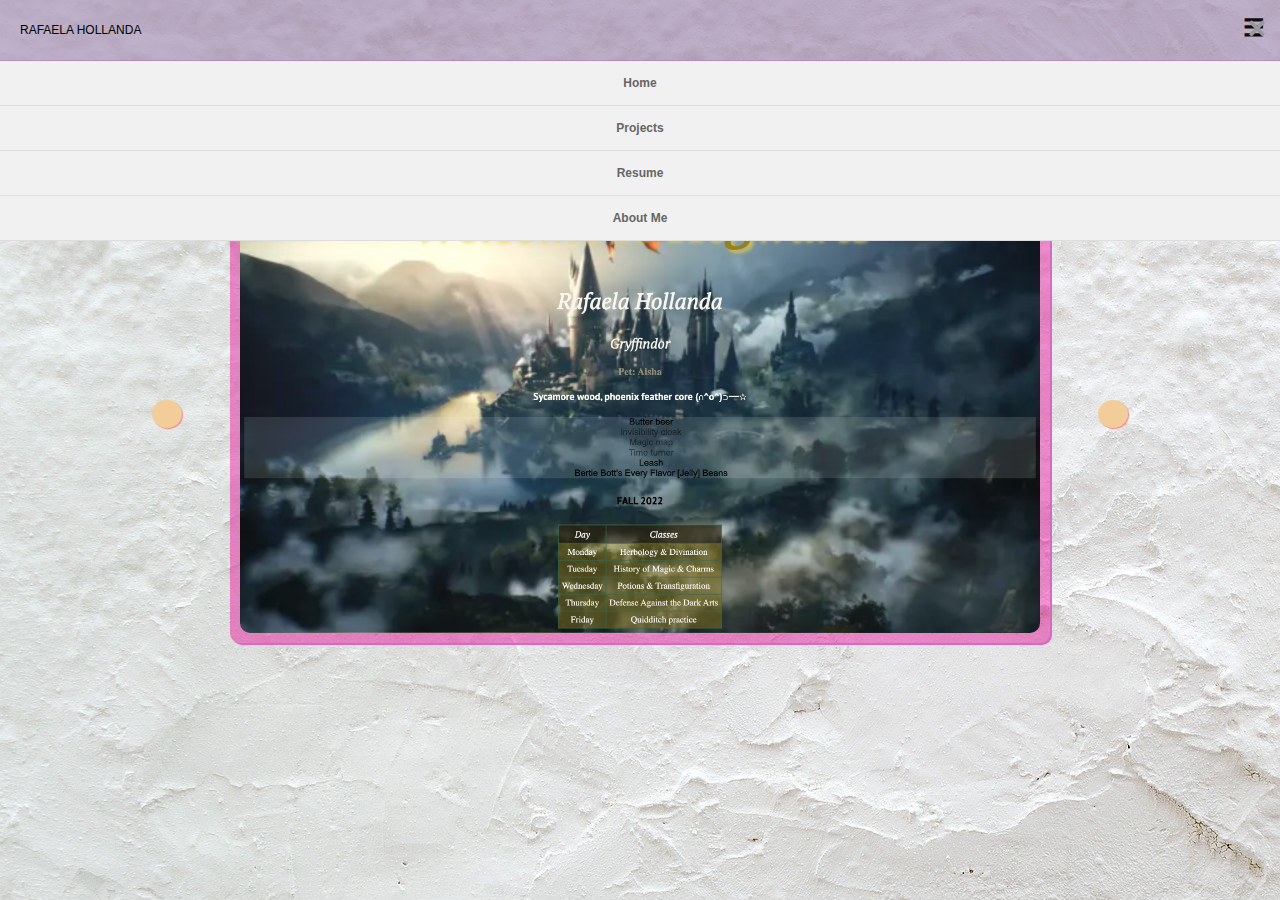
==== portfolio.html @ e6a3863a "trying to conect the links" ====
<!DOCTYPE html>
<html lang="en">
<head>
    <meta charset="UTF-8">
    <meta http-equiv="X-UA-Compatible" content="IE=edge">
    <meta name="viewport" content="width=device-width, initial-scale=1.0">
    <!-- <link rel="stylesheet" href="https://cdn.linearicons.com/free/1.0.0/icon-font.min.css"/> -->
    <script
        src="https://code.jquery.com/jquery-3.2.1.min.js"
        integrity="sha256-hwg4gsxgFZhOsEEamdOYGBf13FyQuiTwlAQgxVSNgt4="
        crossorigin="anonymous"></script>
    <link rel="stylesheet" href="style.css">
    <script src="app.js" charset="UTF-8" defer></script>
    <title>Document</title>
</head>
<body>
    <header>
      <span>RAFAELA HOLLANDA</span>
      <button class="hamburger">&#9776;</button>
      <button class="cross">&#735;</button>
    </header>
    <div class="menu">
        <ul>
          <a href="https://rphm95.github.io/Portfolio/index.html"><li>Home</li></a>
          <a href="https://rphm95.github.io/Portfolio/portfolio.html"><li>Projects</li></a>
          <a href="#"><li>Resume</li></a>
          <a href="#"><li>About Me</li></a>
        </ul>
      </div> 

    <div class="container">
        <!-- TOP OF CAROUSEL -->
        <h1>MY PROJECTS</h1>
        <!-- CAUROSEL CONTAINER -->
        <div class="carousel-container">
            <!-- PREVIOUS BUTTON -->
            <div class="button previous-button">
                <span class="lnr lnr-chrevron-left"></span>
            </div>
            <!-- IMAGES -->
            <div class="carousel-images">
                <img src="images/hogwarts.png" alt="webpage-hogwarts"/>
                <img src="images/rock-paper.png" alt="webpage-rockpaper"/>
                <img src="images/loading-bar.jpeg" alt="loading"/>
                <img src="images/developer.jpeg" alt="workinprogress"/>
            </div>
            <!-- NEXT BUTTON -->
            <div class="button next-button">
                <span class="lnr lnr-chrevron-right"></span>
            </div>
        </div>
    </div>
</body>
</html>
---- style.css ----
/* ===================================== INDEX.HTML page ================================ */


body{
    font-family: 'Noto Sans', sans-serif;
    margin:0;
    width:100%;
    height:100vh;
    background:#ffffff;
    background-image: url(images/white-background.jpg);
    /* -webkit-font-smoothing: antialiased;
    -moz-osx-font-smoothing: grayscale; */
}
header{
    width:100%; 
    background:#a089aea6; 
    height:60px; 
    line-height:60px;
    border-bottom:1px solid #c077c1a7;
}
.hamburger{
    background:none;
    position:absolute;
    top:0;
    right:0;
    line-height:45px;
    padding:5px 15px 0px 15px;
    color:rgb(15, 11, 11);
    border:0;
    font-size:2em;
    font-weight:bold;
    /* cursor:pointer; */
    /* outline:none; */
    z-index:10000000000000;
}
.cross{
    background:none;
    position:absolute;
    top:0px;
    right:0;
    padding:7px 15px 0px 15px;
    color:#999;
    border:0;
    font-size:4em;
    line-height:65px;
    font-weight:bold;
    /* cursor:pointer; */
    /* outline:none; */
    z-index:10000000000000;
}
  .menu{z-index:1000000; font-weight:bold; font-size:0.8em; width:100%; background:#f1f1f1;  position:absolute; text-align:center; font-size:12px;}
  .menu ul {margin: 0; padding: 0; list-style-type: none; list-style-image: none;}
  .menu li {display: block;   padding:15px 0 15px 0; border-bottom:#dddddd 1px solid;}
  .menu li:hover{display: block;    background:#ffffff; padding:15px 0 15px 0; border-bottom:#dddddd 1px solid;}
  .menu ul li a { text-decoration:none;  margin: 0px; color:#666;}
  .menu ul li a:hover {  color: #666; text-decoration:none;}
  .menu a{text-decoration:none; color:#666;}
  .menu a:hover{text-decoration:none; color:#666;}
  
/* .glyphicon-home{
    color:white; 
    font-size:1.5em; 
    margin-top:5px; 
    margin:0 auto;
} */
header{
    display:inline-block; 
    font-size:12px;
}
span{
    padding-left:20px;
}
a{
    color:#336699;
}


/* ====================================== PORTFOLIO.HTML PAGE ====================================== */
.container {
    display: flex;
    flex-direction: column;
    align-items: center; 
}

.container > h1 {
    font-family: "Montserrat", impact;
	font-weight: 800;
	font-size: 2.5em;
	margin-top: 3%;
    margin-bottom: 3%;
	color: #4caaa8;
	text-shadow: 1px 1px #f2cd99;
	letter-spacing: 2px;
}


/* carousel */
.carousel-container {
    width: 80%;
    display: flex;
    justify-content: space-around;
}

.carousel-images {
    width: 80%;
    background: #e8099670;
    padding: 10px;
    border-radius: 10px;
    box-sizing: border-box;
    box-shadow: 2px 2px #d967ca;

}
.carousel-images img {
	width: 100%;
	border-radius: 10px;
	display: none;
}

.carousel-images img:first-of-type {
	display: block;

}
.button {
    align-self: center;
	background: #f2cd99;
	color: #888;
	padding: 5px;
	border-radius: 50%;
	text-align: center;
	box-shadow: 1px 1px #fa8d8e;
}

.button:hover {
    cursor: pointer;
	background: #8b747486;
	box-shadow: 1px 1px #f2cd99;
	color: white;
}

/* .lnr-chevron-right {
    color: #0F52BA;
    font-size: 40px;
} */
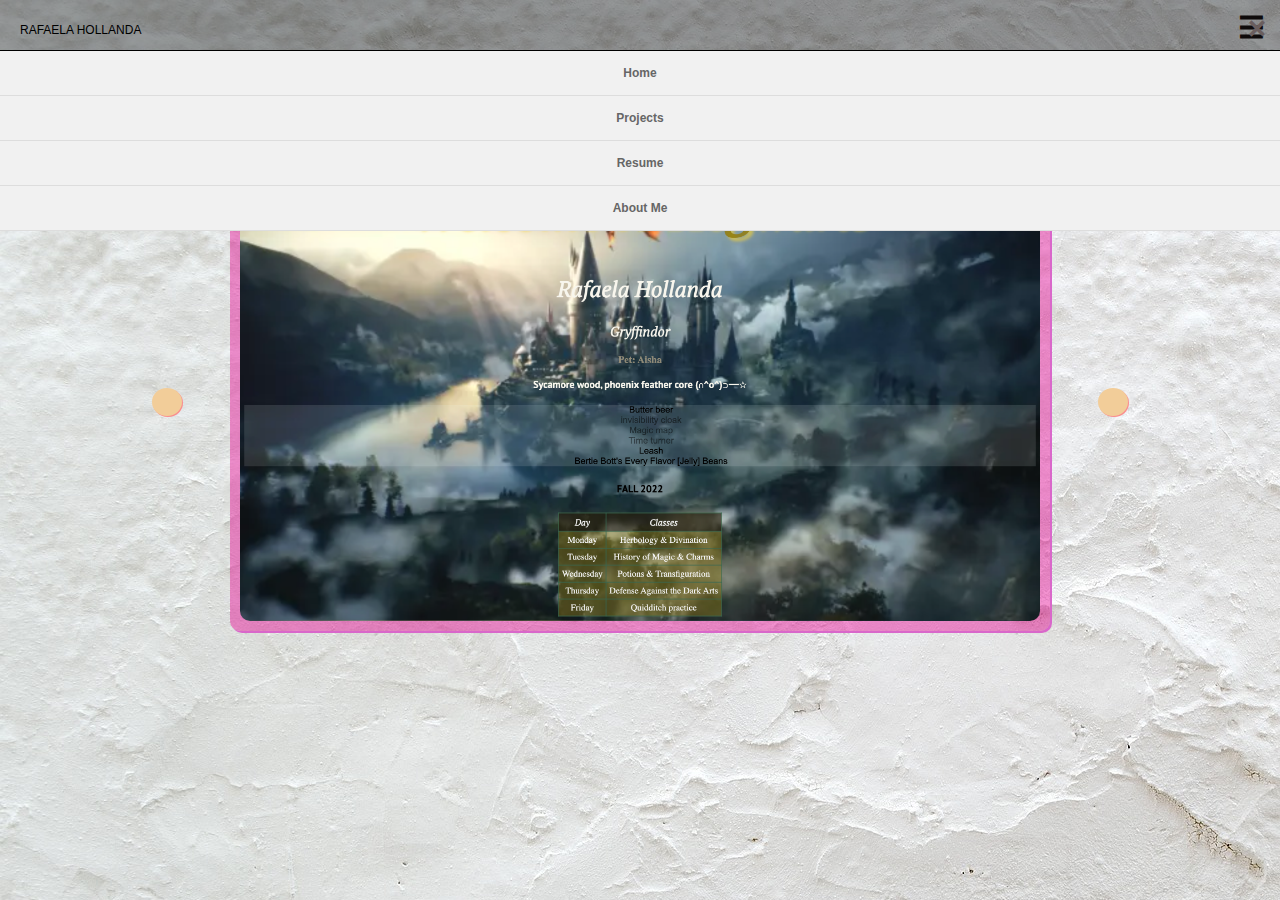
==== commit 137cec93: "linking pages" ====
--- a/portfolio.html
+++ b/portfolio.html
@@ -23,7 +23,7 @@
         <ul>
           <a href="https://rphm95.github.io/Portfolio/index.html"><li>Home</li></a>
           <a href="https://rphm95.github.io/Portfolio/portfolio.html"><li>Projects</li></a>
-          <a href="#"><li>Resume</li></a>
+          <a href="https://rphm95.github.io/Portfolio/resume.html"><li>Resume</li></a>
           <a href="#"><li>About Me</li></a>
         </ul>
       </div> 
--- a/style.css
+++ b/style.css
@@ -13,10 +13,10 @@
 }
 header{
     width:100%; 
-    background:#a089aea6; 
-    height:60px; 
+    background:#00000066; 
+    height:50px; 
     line-height:60px;
-    border-bottom:1px solid #c077c1a7;
+    border-bottom:1px solid #000000;
 }
 .hamburger{
     background:none;
@@ -27,9 +27,9 @@
     padding:5px 15px 0px 15px;
     color:rgb(15, 11, 11);
     border:0;
-    font-size:2em;
+    font-size:2.5em;
     font-weight:bold;
-    /* cursor:pointer; */
+    cursor:pointer;
     /* outline:none; */
     z-index:10000000000000;
 }
@@ -39,12 +39,12 @@
     top:0px;
     right:0;
     padding:7px 15px 0px 15px;
-    color:#999;
+    color:rgb(106, 94, 94);
     border:0;
     font-size:4em;
     line-height:65px;
     font-weight:bold;
-    /* cursor:pointer; */
+    cursor:pointer;
     /* outline:none; */
     z-index:10000000000000;
 }
@@ -83,12 +83,11 @@
 }
 
 .container > h1 {
-    font-family: "Montserrat", impact;
 	font-weight: 800;
 	font-size: 2.5em;
 	margin-top: 3%;
     margin-bottom: 3%;
-	color: #4caaa8;
+	color: #541b44;
 	text-shadow: 1px 1px #f2cd99;
 	letter-spacing: 2px;
 }
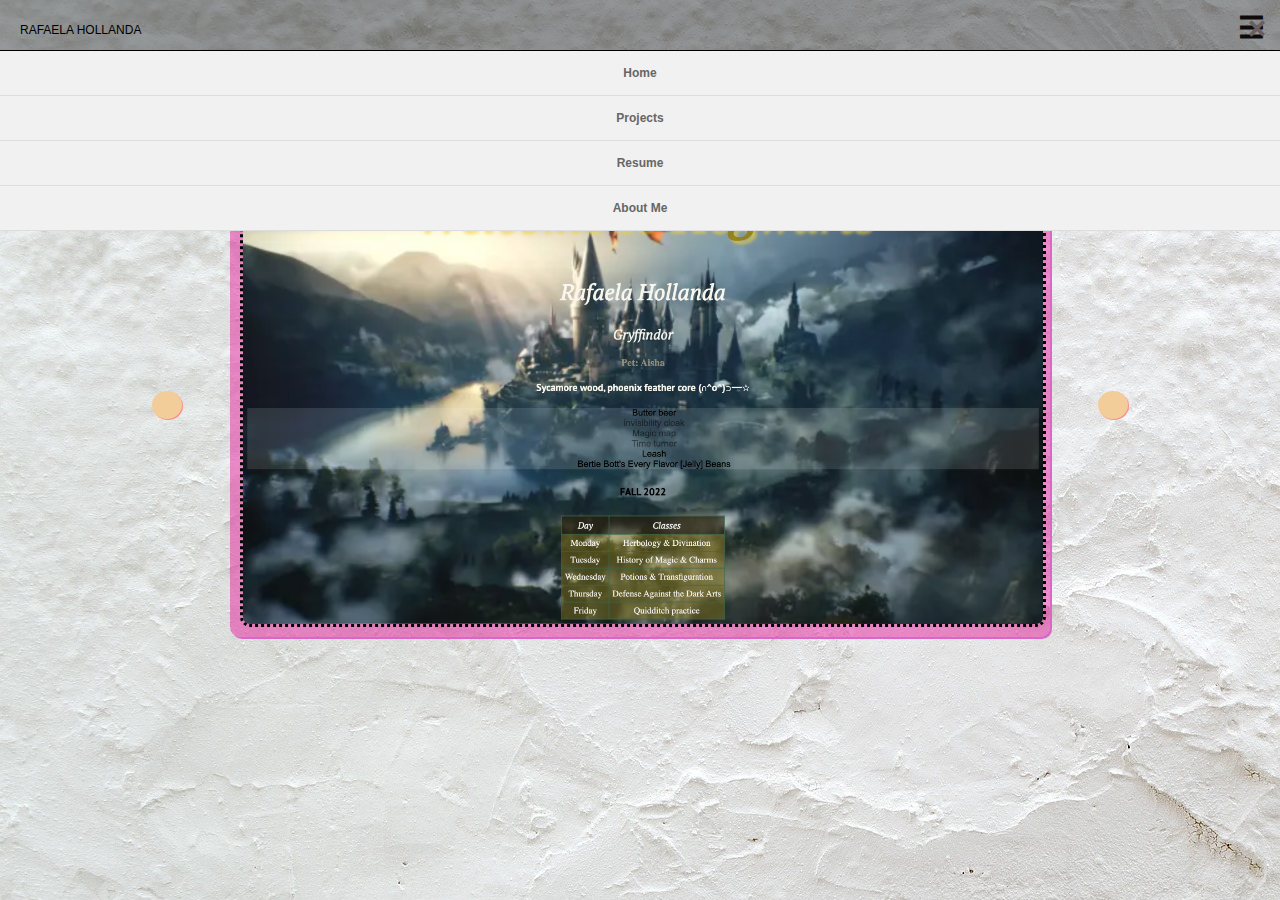
==== commit 920b5803: "still have to do CSS" ====
--- a/portfolio.html
+++ b/portfolio.html
@@ -24,9 +24,21 @@
           <a href="https://rphm95.github.io/Portfolio/index.html"><li>Home</li></a>
           <a href="https://rphm95.github.io/Portfolio/portfolio.html"><li>Projects</li></a>
           <a href="https://rphm95.github.io/Portfolio/resume.html"><li>Resume</li></a>
-          <a href="#"><li>About Me</li></a>
+          <a href="#" id="aboutme"><li>About Me</li></a>
         </ul>
       </div> 
+      <div id="modal">
+        <div id="modal-content">
+            <p>Hi! Nice seeing you here! I'm Rafaela, I'm originally from Rio de Janeiro, Brasil, but currently located in Brooklyn, New York.</p>
+            
+            <p>I've graduated with a degree in Law. I initially chose that field because I've always enjoyed finding solutions to problems for people and make changes in a productive way.</p>
+
+            <p>As contraversal as it could possibly be, within working in the field I came to realized my interest in technology was too big to be kept hiden. The desire to learn pushed me into studying and develop new skills in the Software Engineer sector.</p>
+
+            <p>I bring a problem solving mindset and analytical thinking into this new path. I've learned to overcome any possible challenges with resilience, wheater on coding or to adept into a new country.</p>
+        <button id="close" href="#">Close</a>
+        </div>
+      </div>
 
     <div class="container">
         <!-- TOP OF CAROUSEL -->
--- a/style.css
+++ b/style.css
@@ -57,12 +57,7 @@
   .menu a{text-decoration:none; color:#666;}
   .menu a:hover{text-decoration:none; color:#666;}
   
-/* .glyphicon-home{
-    color:white; 
-    font-size:1.5em; 
-    margin-top:5px; 
-    margin:0 auto;
-} */
+
 header{
     display:inline-block; 
     font-size:12px;
@@ -73,6 +68,100 @@
 a{
     color:#336699;
 }
+.pictures{
+    display:flex;
+    /* justify-content: center;
+    align-items: center; */
+    width: 150px;
+    height:150px;
+}
+img {
+    /* width: 40%;
+    height: 50%; */
+    border-radius: 80%;
+    border-image-width: 10px;
+    border-style: dotted;
+    border-color: #000000;
+    flex-direction: initial;
+}
+
+.introduction{
+    display: flex;
+    flex-direction: row;
+    justify-content: center;
+    align-items: center;
+}
+
+h1 {
+    font-size: 2em;
+    text-align: center;
+    margin-top: 3em;
+    margin-bottom: 1em;
+}
+
+p{
+    font-size: 1em;
+    text-align: center;
+    margin-right: 1.3em;
+    margin-top: 1.3em;
+
+}
+
+#button{
+    display: flex;
+    flex-direction:column;
+    align-items: center;
+    margin-top: 3em;
+}
+
+.contact {
+    padding: 0.5em;
+    border-radius: 8px;
+    background-color: #f5ebeb;
+}
+a{
+    text-decoration: none;
+    color: #000000;
+}
+/* =================================== MODAL ================================ */
+
+#modal {
+    background-color: rgba(0,0,0,0.4);
+    position: fixed;
+    top: 0;
+    left: 0;
+    height: 100%;
+    width: 100%;
+    z-index: 1;
+    /*This puts our modal in front of the body (which has a default z-index setting of `0`*/
+    overflow: auto;
+    /*If overflow is clipped, a scroll-bar should be added to see the rest of the content*/
+    display: none;
+}
+#modal-content {
+    background-color: rgba(255, 255, 255, 0.894);
+    height: 350px;
+    width: 550px;
+    border-radius: 2px;
+    margin: 150px auto;
+    box-shadow: 0 2px 2px rgba(0,0,0,0.2);
+    padding: 2%;
+	line-height: 120%;
+
+}
+
+#close{
+  background-color: lightpink;
+  border:none;
+  border-radius: 6px;
+  color: white;
+  font-family:Arial, Helvetica, sans-serif;
+  cursor: pointer;
+  text-align: left;
+
+}
+
+
 
 
 /* ====================================== PORTFOLIO.HTML PAGE ====================================== */
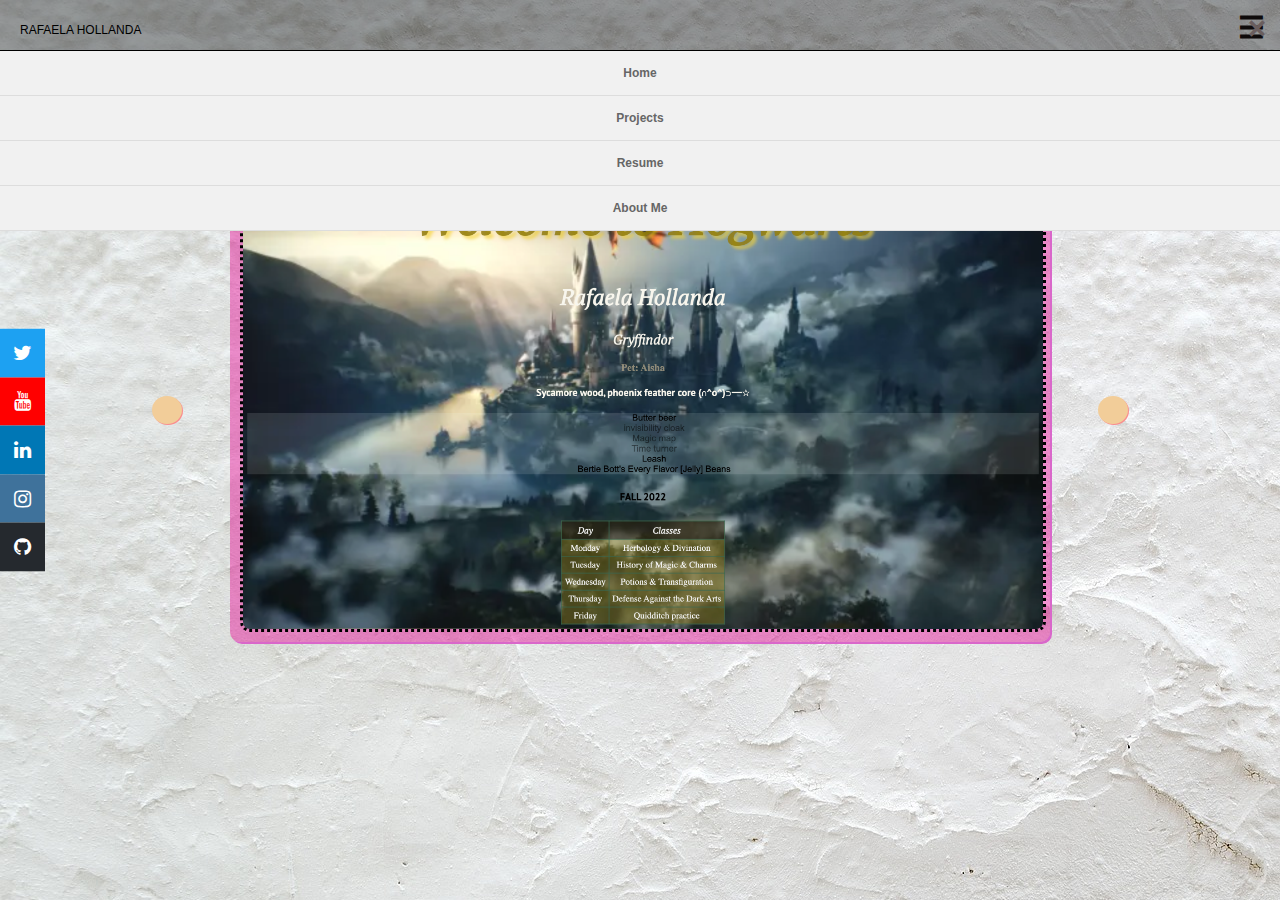
==== commit c75056d4: "icon-bar done" ====
--- a/portfolio.html
+++ b/portfolio.html
@@ -9,6 +9,7 @@
         src="https://code.jquery.com/jquery-3.2.1.min.js"
         integrity="sha256-hwg4gsxgFZhOsEEamdOYGBf13FyQuiTwlAQgxVSNgt4="
         crossorigin="anonymous"></script>
+    <link rel="stylesheet" href="https://cdnjs.cloudflare.com/ajax/libs/font-awesome/4.7.0/css/font-awesome.min.css">
     <link rel="stylesheet" href="style.css">
     <script src="app.js" charset="UTF-8" defer></script>
     <title>Document</title>
@@ -39,7 +40,16 @@
         <button id="close" href="#">Close</a>
         </div>
       </div>
-
+    <!-- ====================== sticky icon bar with social meadia ============== -->
+    <div class="icon-bar">
+        <!-- <a href="https://www.facebook.com/" class="facebook"><i class="fa fa-facebook"></i></a> -->
+        <a href="https://twitter.com/" class="twitter"><i class="fa fa-twitter"></i></a>
+        <a href="https://www.youtube.com/channel/UCn0rJEOtAzg4CIZW3AFt8Dw" class="youtube"><i class="fa fa-youtube"></i></a>
+        <a href="https://www.linkedin.com/in/rafaela-hollanda" class="linkedin"><i class="fa fa-linkedin"></i></a>
+        <a href="https://www.instagram.com/" class="instagram"><i class="fa fa-instagram"></i></a>
+        <a href="https://github.com/rphm95" class="github"><i class="fa fa-github"></i></a>
+    </div>
+    <!-- ====================== sticky icon bar with social meadia above ============== -->
     <div class="container">
         <!-- TOP OF CAROUSEL -->
         <h1>MY PROJECTS</h1>
--- a/style.css
+++ b/style.css
@@ -1,5 +1,6 @@
+@import url('https://fonts.googleapis.com/css?family=Lobster+Two');
+
 /* ===================================== INDEX.HTML page ================================ */
-
 
 body{
     font-family: 'Noto Sans', sans-serif;
@@ -93,10 +94,11 @@
 }
 
 h1 {
-    font-size: 2em;
+    font-family: 'Lobster Two', cursive;;
+    font-size: 3em;
     text-align: center;
-    margin-top: 3em;
-    margin-bottom: 1em;
+    margin-top: 2em;
+    margin-bottom: 2em;
 }
 
 p{
@@ -122,6 +124,103 @@
 a{
     text-decoration: none;
     color: #000000;
+}
+/* ----- ANIMATION ----- */
+
+.animation {
+    position:relative;
+    z-index: 0;
+    display: flex;
+    align-items: center;
+    justify-content: center;
+    min-height: 100hv;
+    overflow: hidden;
+}
+
+.pulse {
+    z-index: -1;
+    position:absolute;
+    top: 50%;
+    left: 50%;
+    transform: translate(-50%, -50%);
+    max-width: 30rem;
+}
+
+.pulse circle {
+    fill: #ff5154;
+    transform: scale(0);
+    opacity: 0;
+    transform-origin: 50% 50%;
+    animation: pulse 4s cubic-bezier(.5,.5,0,1);
+
+}
+
+circle:nth-child(2) {
+    fill: #7fc6a4;
+    animation: pulse 4s 1s cubic-bezier(.5,.5,0,1);
+}
+
+circle:nth-child(3) {
+    fill: #e5f77d;
+    animation: pulse 4s 1.75s cubic-bezier(.5,.5,0,1);
+}
+
+@keyframes pulse {
+	
+	25% {
+		opacity: 0.4;
+	}
+	
+	100% {
+		transform: scale(1);
+	}
+	
+}
+/* ---- icon bar ----- */
+.icon-bar{
+    position:fixed;
+    top:50%;
+    /* -webkit-transform: translateY(-50%);
+    -ms-transform: translateY(-50%); */
+    transform: translateY(-50%);
+}
+
+.icon-bar a{
+    display:block;
+    text-align: center;
+    padding:0.8rem;
+    transition: all 0.5s ease;
+    color: white;
+    font-size: 20px;
+}
+
+.icon-bar a:hover{
+    background-color: rgba(0, 0, 0, 0.2);
+}
+
+/* .facebook {
+    background-color: #3b5998;
+    
+} */
+
+.twitter {
+    background-color: #1da1f2;
+}
+
+.linkedin{
+    background-color: #0077b5;
+}
+
+.youtube{
+    background-color: #ff0000;
+}
+
+.instagram{
+    background-color: #3f729b;
+}
+
+.github{
+    background-color: #25292e;
 }
 /* =================================== MODAL ================================ */
 
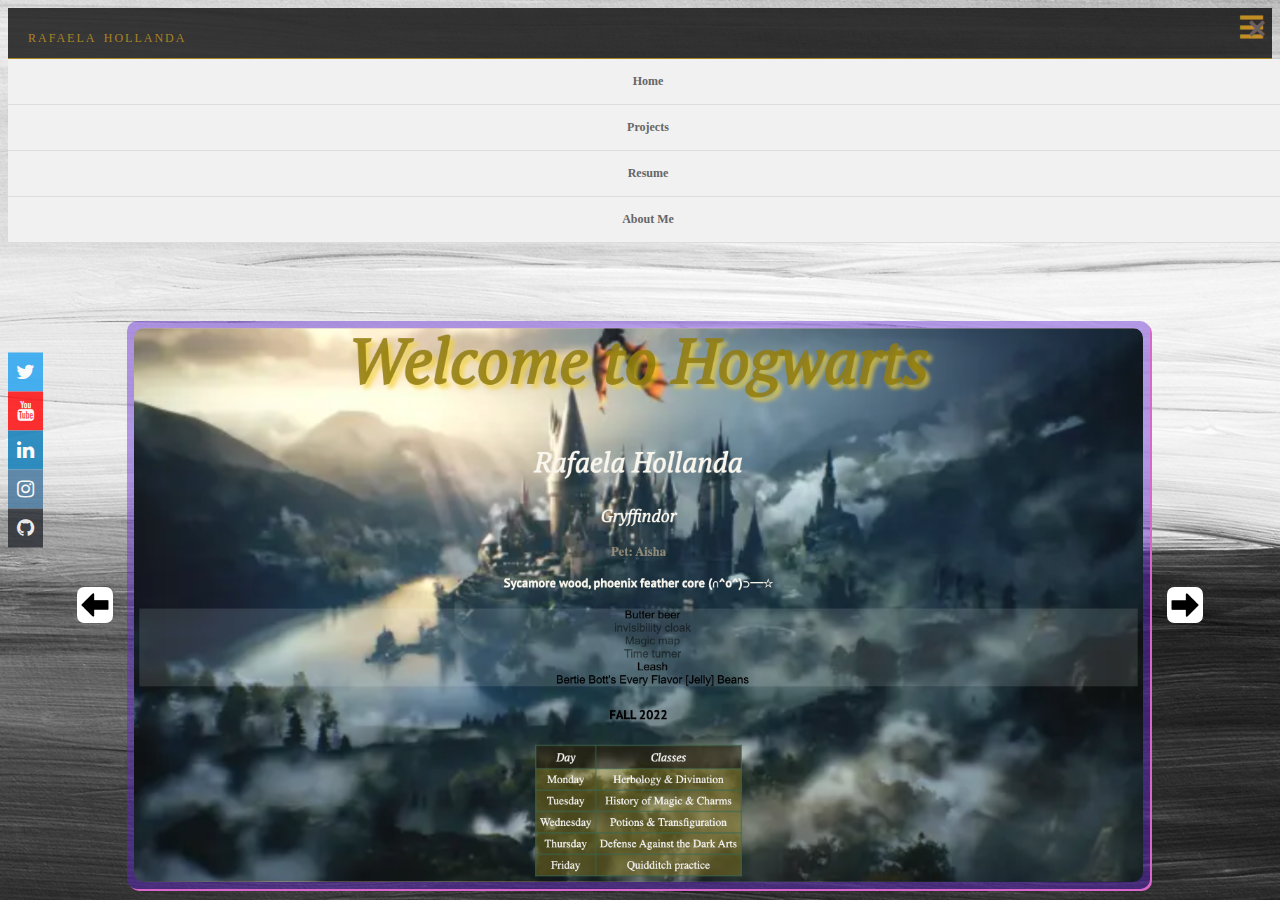
==== commit c1001229: "css work" ====
--- a/portfolio.html
+++ b/portfolio.html
@@ -10,7 +10,7 @@
         integrity="sha256-hwg4gsxgFZhOsEEamdOYGBf13FyQuiTwlAQgxVSNgt4="
         crossorigin="anonymous"></script>
     <link rel="stylesheet" href="https://cdnjs.cloudflare.com/ajax/libs/font-awesome/4.7.0/css/font-awesome.min.css">
-    <link rel="stylesheet" href="style.css">
+    <link rel="stylesheet" href="portfoliostyle.css">
     <script src="app.js" charset="UTF-8" defer></script>
     <title>Document</title>
 </head>
@@ -40,16 +40,8 @@
         <button id="close" href="#">Close</a>
         </div>
       </div>
-    <!-- ====================== sticky icon bar with social meadia ============== -->
-    <div class="icon-bar">
-        <!-- <a href="https://www.facebook.com/" class="facebook"><i class="fa fa-facebook"></i></a> -->
-        <a href="https://twitter.com/" class="twitter"><i class="fa fa-twitter"></i></a>
-        <a href="https://www.youtube.com/channel/UCn0rJEOtAzg4CIZW3AFt8Dw" class="youtube"><i class="fa fa-youtube"></i></a>
-        <a href="https://www.linkedin.com/in/rafaela-hollanda" class="linkedin"><i class="fa fa-linkedin"></i></a>
-        <a href="https://www.instagram.com/" class="instagram"><i class="fa fa-instagram"></i></a>
-        <a href="https://github.com/rphm95" class="github"><i class="fa fa-github"></i></a>
-    </div>
-    <!-- ====================== sticky icon bar with social meadia above ============== -->
+    
+    <!-- ====================== carousel ============== -->
     <div class="container">
         <!-- TOP OF CAROUSEL -->
         <h1>MY PROJECTS</h1>
@@ -57,7 +49,7 @@
         <div class="carousel-container">
             <!-- PREVIOUS BUTTON -->
             <div class="button previous-button">
-                <span class="lnr lnr-chrevron-left"></span>
+                <!-- <span class="lnr lnr-chrevron-left"></span> -->
             </div>
             <!-- IMAGES -->
             <div class="carousel-images">
@@ -68,9 +60,18 @@
             </div>
             <!-- NEXT BUTTON -->
             <div class="button next-button">
-                <span class="lnr lnr-chrevron-right"></span>
+                <!-- <span class="lnr lnr-chrevron-right"></span> -->
             </div>
         </div>
     </div>
+    <!-- ====================== sticky icon bar with social meadia ============== -->
+    <div class="icon-bar">
+        <!-- <a href="https://www.facebook.com/" class="facebook"><i class="fa fa-facebook"></i></a> -->
+        <a href="https://twitter.com/" class="twitter"><i class="fa fa-twitter"></i></a>
+        <a href="https://www.youtube.com/channel/UCn0rJEOtAzg4CIZW3AFt8Dw" class="youtube"><i class="fa fa-youtube"></i></a>
+        <a href="https://www.linkedin.com/in/rafaela-hollanda" class="linkedin"><i class="fa fa-linkedin"></i></a>
+        <a href="https://www.instagram.com/" class="instagram"><i class="fa fa-instagram"></i></a>
+        <a href="https://github.com/rphm95" class="github"><i class="fa fa-github"></i></a>
+    </div>
 </body>
 </html>--- a/portfoliostyle.css
+++ b/portfoliostyle.css
@@ -0,0 +1,249 @@
+body{
+    /* width: 100%; */
+    height: 100%;
+    background-image: url(images/background-g0af4998c2_1920.jpg);
+    background-repeat: no-repeat;
+    background-size: cover;
+    background-position: center;
+    background-attachment: fixed;
+}
+
+
+header{
+    width:100%; 
+    background:#000000c3; 
+    height:50px; 
+    line-height:60px;
+    border-bottom:1px solid #ce9e1cc5;
+}
+header span{
+    color: #ce9e1cc5;
+    letter-spacing: 2px;
+    word-spacing: 3px;
+
+}
+.hamburger{
+    background:none;
+    position:absolute;
+    top:0;
+    right:0;
+    line-height:45px;
+    padding:5px 15px 0px 15px;
+    color:rgb(192, 142, 36);
+    border:0;
+    font-size:2.5em;
+    font-weight:bold;
+    cursor:pointer;
+    /* outline:none; */
+    z-index:10000000000000;
+}
+.cross{
+    background:none;
+    position:absolute;
+    top:0px;
+    right:0;
+    padding:7px 15px 0px 15px;
+    color:rgb(106, 94, 94);
+    border:0;
+    font-size:4em;
+    line-height:65px;
+    font-weight:bold;
+    cursor:pointer;
+    /* outline:none; */
+    z-index:10000000000000;
+}
+  .menu{z-index:1000000; font-weight:bold; font-size:0.8em; width:100%; background:#f1f1f1;  position:absolute; text-align:center; font-size:12px;}
+  .menu ul {margin: 0; padding: 0; list-style-type: none; list-style-image: none;}
+  .menu li {display: block;   padding:15px 0 15px 0; border-bottom:#dddddd 1px solid;}
+  .menu li:hover{display: block;    background:#ffffff; padding:15px 0 15px 0; border-bottom:#dddddd 1px solid;}
+  .menu ul li a { text-decoration:none;  margin: 0px; color:#666;}
+  .menu ul li a:hover {  color: #666; text-decoration:none;}
+  .menu a{text-decoration:none; color:#666;}
+  .menu a:hover{text-decoration:none; color:#666;}
+  
+
+header{
+    display:inline-block; 
+    font-size:12px;
+}
+span{
+    padding-left:20px;
+}
+a{
+    color:#336699;
+}
+
+
+
+/* ---------------------------------- icon bar ------------------------------- */
+.icon-bar{
+    position:fixed;
+    top:50%;
+    /* -webkit-transform: translateY(-50%);
+    -ms-transform: translateY(-50%); */
+    transform: translateY(-50%);
+    opacity: 0.8;
+}
+
+.icon-bar a{
+    display:block;
+    text-align: center;
+    padding:0.5rem;
+    transition: all 0.5s ease;
+    color: white;
+    font-size: 20px;
+}
+
+.icon-bar a:hover{
+    background-color: rgba(0, 0, 0, 0.2);
+}
+
+.twitter {
+    background-color: #1da1f2;
+}
+
+.linkedin{
+    background-color: #0077b5;
+}
+
+.youtube{
+    background-color: #ff0000;
+}
+
+.instagram{
+    background-color: #3f729b;
+}
+
+.github{
+    background-color: #25292e;
+}
+
+/* =================================== MODAL ABOUT ME ================================ */
+
+#modal {
+    background-color: rgba(0,0,0,0.4);
+    position: fixed;
+    top: 0;
+    left: 0;
+    height: 100%;
+    width: 100%;
+    z-index: 1;
+    /*This puts our modal in front of the body (which has a default z-index setting of `0`*/
+    overflow: auto;
+    /*If overflow is clipped, a scroll-bar should be added to see the rest of the content*/
+    display: none;
+}
+#modal-content {
+    background-color: rgba(255, 255, 255, 0.894);
+    height: 350px;
+    width: 550px;
+    border-radius: 2px;
+    margin: 150px auto;
+    box-shadow: 0 2px 2px rgba(0,0,0,0.2);
+    padding: 2%;
+	line-height: 120%;
+
+}
+
+#close{
+  background-color: lightpink;
+  border:none;
+  border-radius: 6px;
+  color: white;
+  font-family:Arial, Helvetica, sans-serif;
+  cursor: pointer;
+  text-align: left;
+
+}
+
+
+
+
+/* ====================================== PORTFOLIO.HTML PAGE ====================================== */
+.container {
+    display: flex;
+    flex-direction: column;
+    align-items: center; 
+    margin-top: 7%;
+}
+
+.container > h1 {
+	font-weight: 800;
+	font-size: 2.5em;
+	margin-top: 3%;
+    margin-bottom: 7%;
+	color: #754821;
+	text-shadow: 1px 1px #f2cd99;
+	letter-spacing: 2px;
+}
+
+
+/* carousel */
+.carousel-container {
+    width: 90%;
+    display: flex;
+    justify-content: space-around;
+    
+}
+
+.carousel-images {
+    width: 90%;
+    background: #6023d370;
+    padding: 7px;
+    border-radius: 10px;
+    box-sizing: border-box;
+    box-shadow: 2px 2px #d967ca;
+
+}
+.carousel-images img {
+	width: 100%;
+	border-radius: 10px;
+	display: none;
+}
+
+.carousel-images img:first-of-type {
+	display: block;
+
+}
+.button {
+    align-self: center;
+	background: #ffffff;
+	color: #888;
+	/* padding: 5px; */
+	border-radius: 20%;
+	text-align: center;
+	/* box-shadow: 1px 1px #fcf9f9; */
+    padding: 18px;
+}
+
+.button:hover {
+    cursor: pointer;
+	box-shadow: 1px 1px #f2cd99;
+	color: white;
+}
+
+.next-button {
+    background-image: url(images/right.png);
+    background-repeat: no-repeat;
+    background-position: center;
+    background-size: contain;
+    margin-left: 5px;
+    /* background-color: #f2cd99; */
+}
+
+.previous-button {
+    background-image: url(images/left.png);
+    background-repeat: no-repeat;
+    background-position: center;
+    background-size: contain;
+    margin-right: 2px;
+}
+
+@media only screen and (max-width: 600px){
+    #modal-content{
+        width: 90%;
+        height: 50%;
+        
+    }
+
+}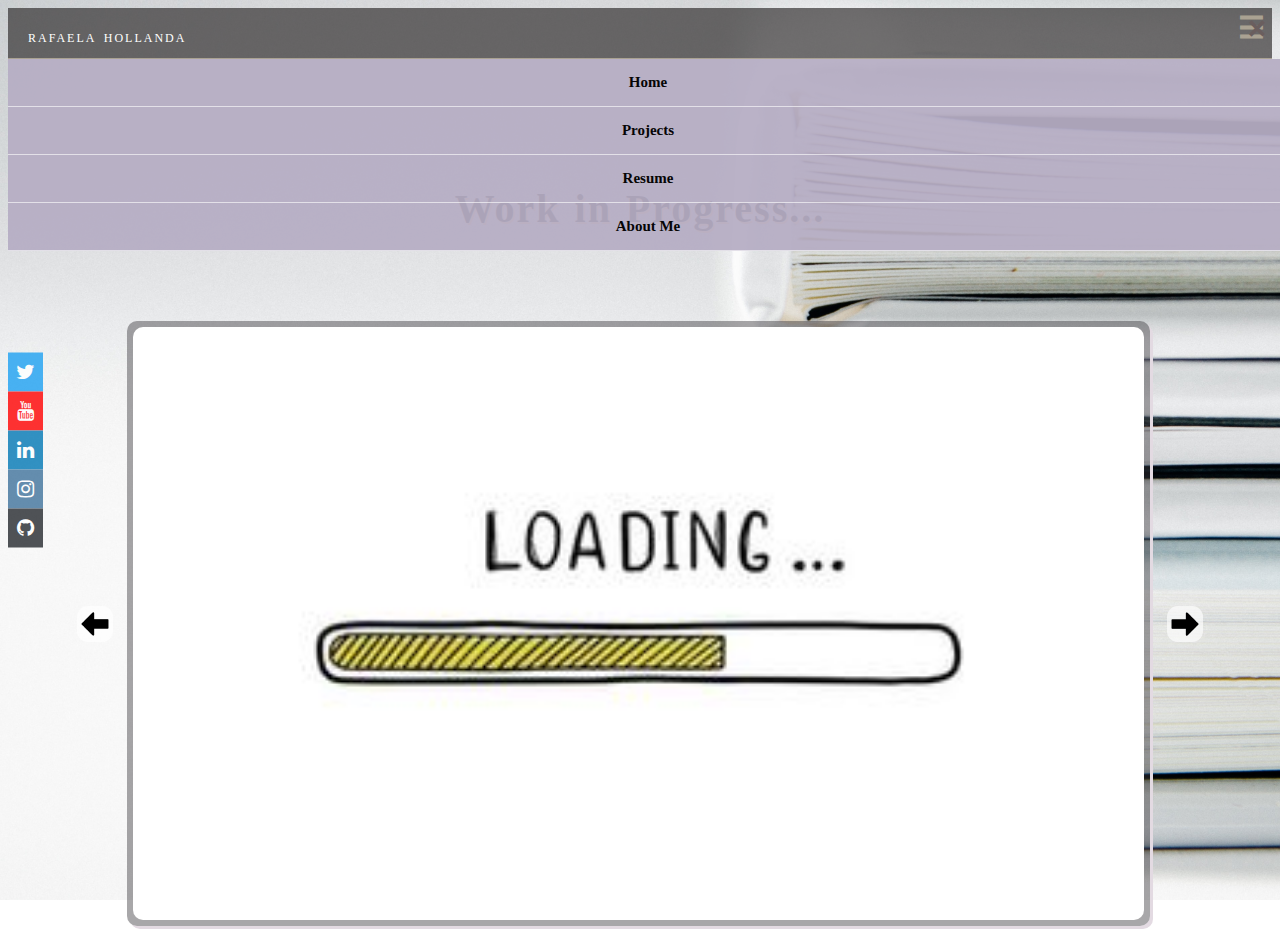
==== commit d7a64d2c: "added some mediaquery" ====
--- a/portfolio.html
+++ b/portfolio.html
@@ -44,7 +44,7 @@
     <!-- ====================== carousel ============== -->
     <div class="container">
         <!-- TOP OF CAROUSEL -->
-        <h1>MY PROJECTS</h1>
+        <h1>Work in Progress...</h1>
         <!-- CAUROSEL CONTAINER -->
         <div class="carousel-container">
             <!-- PREVIOUS BUTTON -->
@@ -53,9 +53,9 @@
             </div>
             <!-- IMAGES -->
             <div class="carousel-images">
+                <img src="images/loading-bar.jpeg" alt="loading"/>
                 <img src="images/hogwarts.png" alt="webpage-hogwarts"/>
                 <img src="images/rock-paper.png" alt="webpage-rockpaper"/>
-                <img src="images/loading-bar.jpeg" alt="loading"/>
                 <img src="images/developer.jpeg" alt="workinprogress"/>
             </div>
             <!-- NEXT BUTTON -->
--- a/portfoliostyle.css
+++ b/portfoliostyle.css
@@ -1,7 +1,7 @@
 body{
     /* width: 100%; */
     height: 100%;
-    background-image: url(images/background-g0af4998c2_1920.jpg);
+    background-image: url(images/books.jpg);
     background-repeat: no-repeat;
     background-size: cover;
     background-position: center;
@@ -11,13 +11,13 @@
 
 header{
     width:100%; 
-    background:#000000c3; 
+    background:#292626a7; 
     height:50px; 
     line-height:60px;
-    border-bottom:1px solid #ce9e1cc5;
+    border-bottom:1px solid #b4ab99e0;
 }
 header span{
-    color: #ce9e1cc5;
+    color: white;
     letter-spacing: 2px;
     word-spacing: 3px;
 
@@ -29,7 +29,7 @@
     right:0;
     line-height:45px;
     padding:5px 15px 0px 15px;
-    color:rgb(192, 142, 36);
+    color:#b4ab99e0;
     border:0;
     font-size:2.5em;
     font-weight:bold;
@@ -52,14 +52,14 @@
     /* outline:none; */
     z-index:10000000000000;
 }
-  .menu{z-index:1000000; font-weight:bold; font-size:0.8em; width:100%; background:#f1f1f1;  position:absolute; text-align:center; font-size:12px;}
-  .menu ul {margin: 0; padding: 0; list-style-type: none; list-style-image: none;}
-  .menu li {display: block;   padding:15px 0 15px 0; border-bottom:#dddddd 1px solid;}
-  .menu li:hover{display: block;    background:#ffffff; padding:15px 0 15px 0; border-bottom:#dddddd 1px solid;}
-  .menu ul li a { text-decoration:none;  margin: 0px; color:#666;}
-  .menu ul li a:hover {  color: #666; text-decoration:none;}
-  .menu a{text-decoration:none; color:#666;}
-  .menu a:hover{text-decoration:none; color:#666;}
+.menu{z-index:1000000; font-weight:bold; font-size:0.8em; width:100%; background:#b6adc3f0;  position:absolute; text-align:center; font-size:15px;}
+.menu ul {margin: 0; padding: 0; list-style-type: none; list-style-image: none;}
+.menu li {display: block;   padding:15px 0 15px 0; border-bottom:rgba(255, 255, 255, 0.605) 0.4px solid;}
+.menu li:hover{display: block;    background:#ffffff; padding:15px 0 15px 0; border-bottom:#dddddd 1px solid;}
+.menu ul li a { text-decoration:none;  margin: 0px; color:#666;}
+.menu ul li a:hover {  color: #666; text-decoration:none;}
+.menu a{text-decoration:none; color:rgb(6, 5, 5);}
+.menu a:hover{text-decoration:none; color:#666;}
   
 
 header{
@@ -146,13 +146,19 @@
 }
 
 #close{
-  background-color: lightpink;
-  border:none;
-  border-radius: 6px;
-  color: white;
-  font-family:Arial, Helvetica, sans-serif;
-  cursor: pointer;
-  text-align: left;
+    background-color: #09090aa9;
+    border-color: rgb(204, 113, 167);
+    border-style:ridge;
+    border-radius: 6px;
+    color: rgb(248, 244, 248);
+    font-family:Arial, Helvetica, sans-serif;
+    cursor: pointer;
+    text-align: left;
+    padding: 0.3em; 
+}
+
+#close:hover{
+    background-color: #50505e61;
 
 }
 
@@ -172,13 +178,15 @@
 	font-size: 2.5em;
 	margin-top: 3%;
     margin-bottom: 7%;
-	color: #754821;
-	text-shadow: 1px 1px #f2cd99;
+	color: #0e0d0c;
+	text-shadow: 2px 2px #f2cd99;
 	letter-spacing: 2px;
-}
-
-
-/* carousel */
+    word-spacing: 2px;
+}
+
+
+/* ---------- carousel ----------------- */
+
 .carousel-container {
     width: 90%;
     display: flex;
@@ -188,11 +196,13 @@
 
 .carousel-images {
     width: 90%;
-    background: #6023d370;
-    padding: 7px;
+    background: #38363b70;
+    padding: 6px;
     border-radius: 10px;
     box-sizing: border-box;
-    box-shadow: 2px 2px #d967ca;
+    box-shadow: 3px 3px #e3dae2;
+
+
 
 }
 .carousel-images img {
@@ -207,10 +217,10 @@
 }
 .button {
     align-self: center;
-	background: #ffffff;
-	color: #888;
+	background: #ffffffa3;
+	color: rgb(241, 231, 231);
 	/* padding: 5px; */
-	border-radius: 20%;
+	border-radius: 30%;
 	text-align: center;
 	/* box-shadow: 1px 1px #fcf9f9; */
     padding: 18px;
@@ -218,8 +228,8 @@
 
 .button:hover {
     cursor: pointer;
-	box-shadow: 1px 1px #f2cd99;
-	color: white;
+	box-shadow: 2px 2px #dda04b;
+	/* color: rgb(156, 37, 37); */
 }
 
 .next-button {
@@ -243,7 +253,13 @@
     #modal-content{
         width: 90%;
         height: 50%;
-        
     }
 
+    .icon-bar{
+        display: flex;
+        left: auto;
+        right:30%;
+        top: 55%;
+    }
+
 }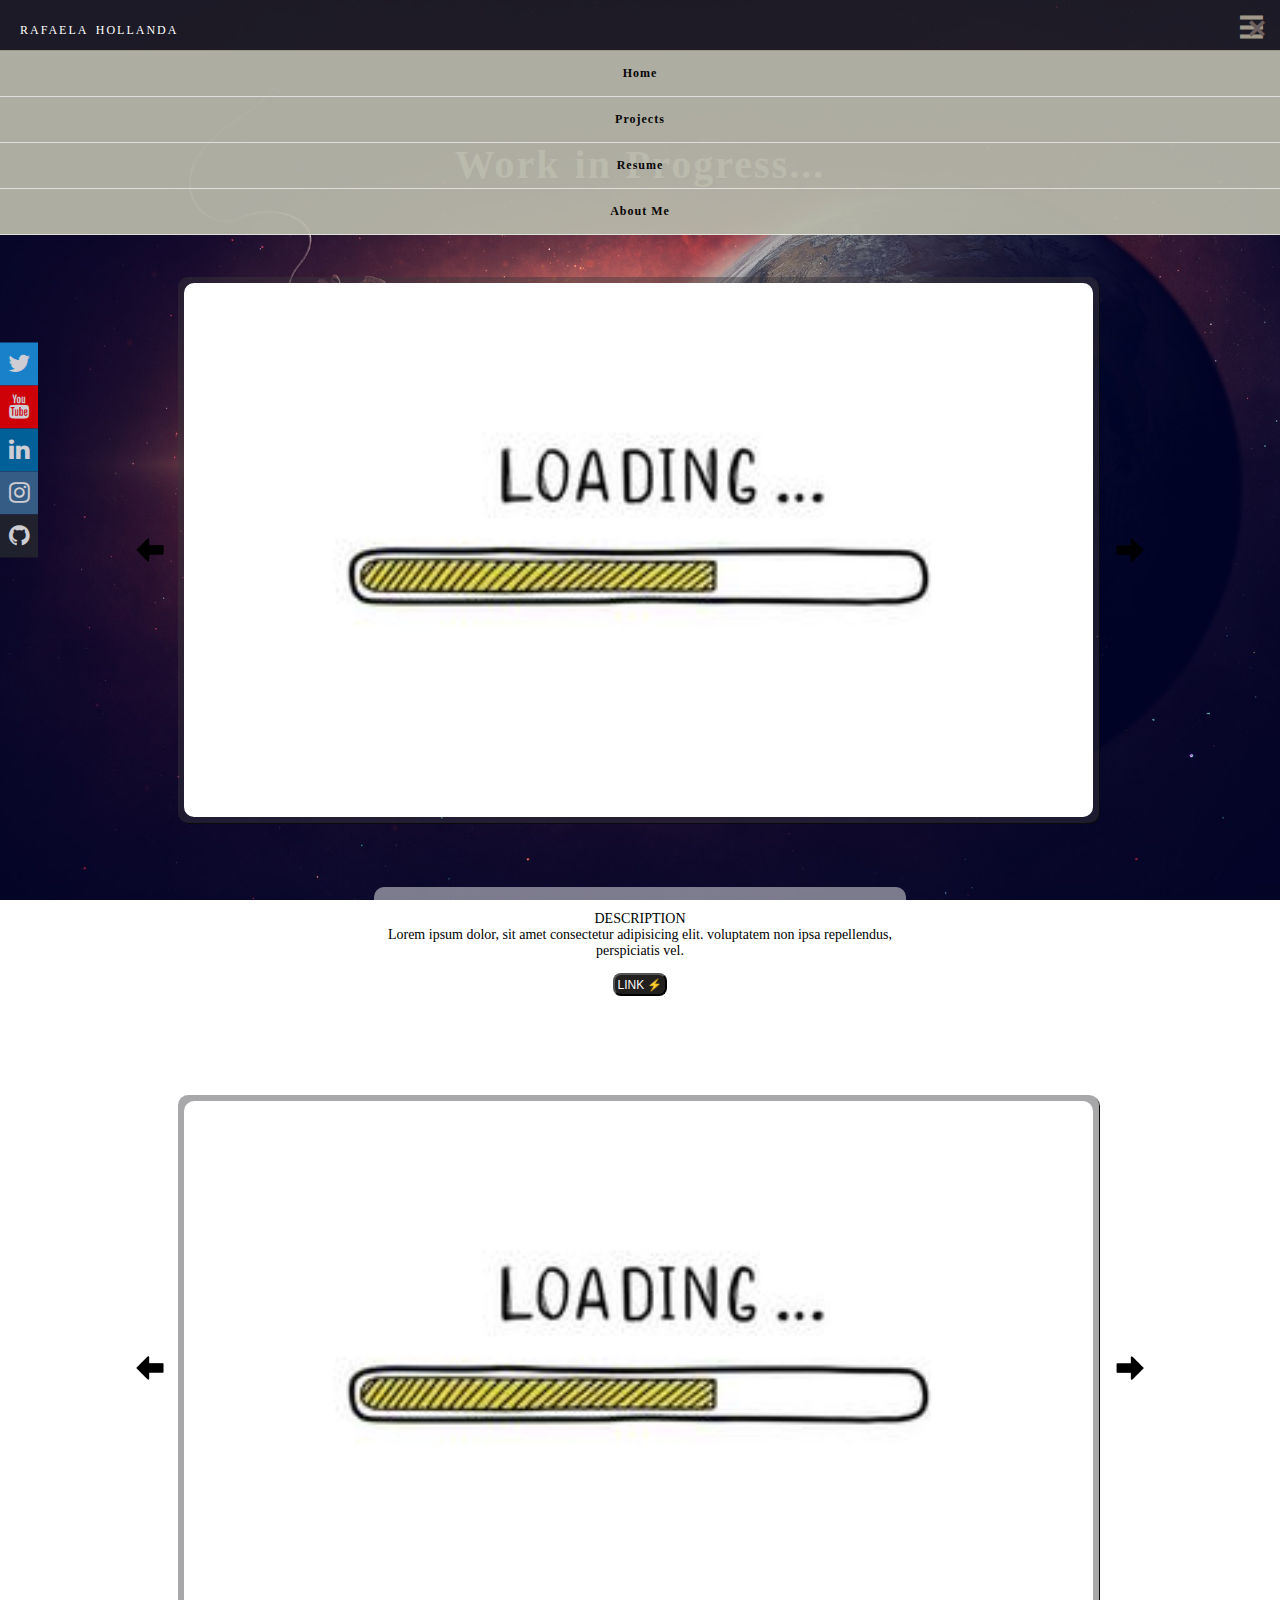
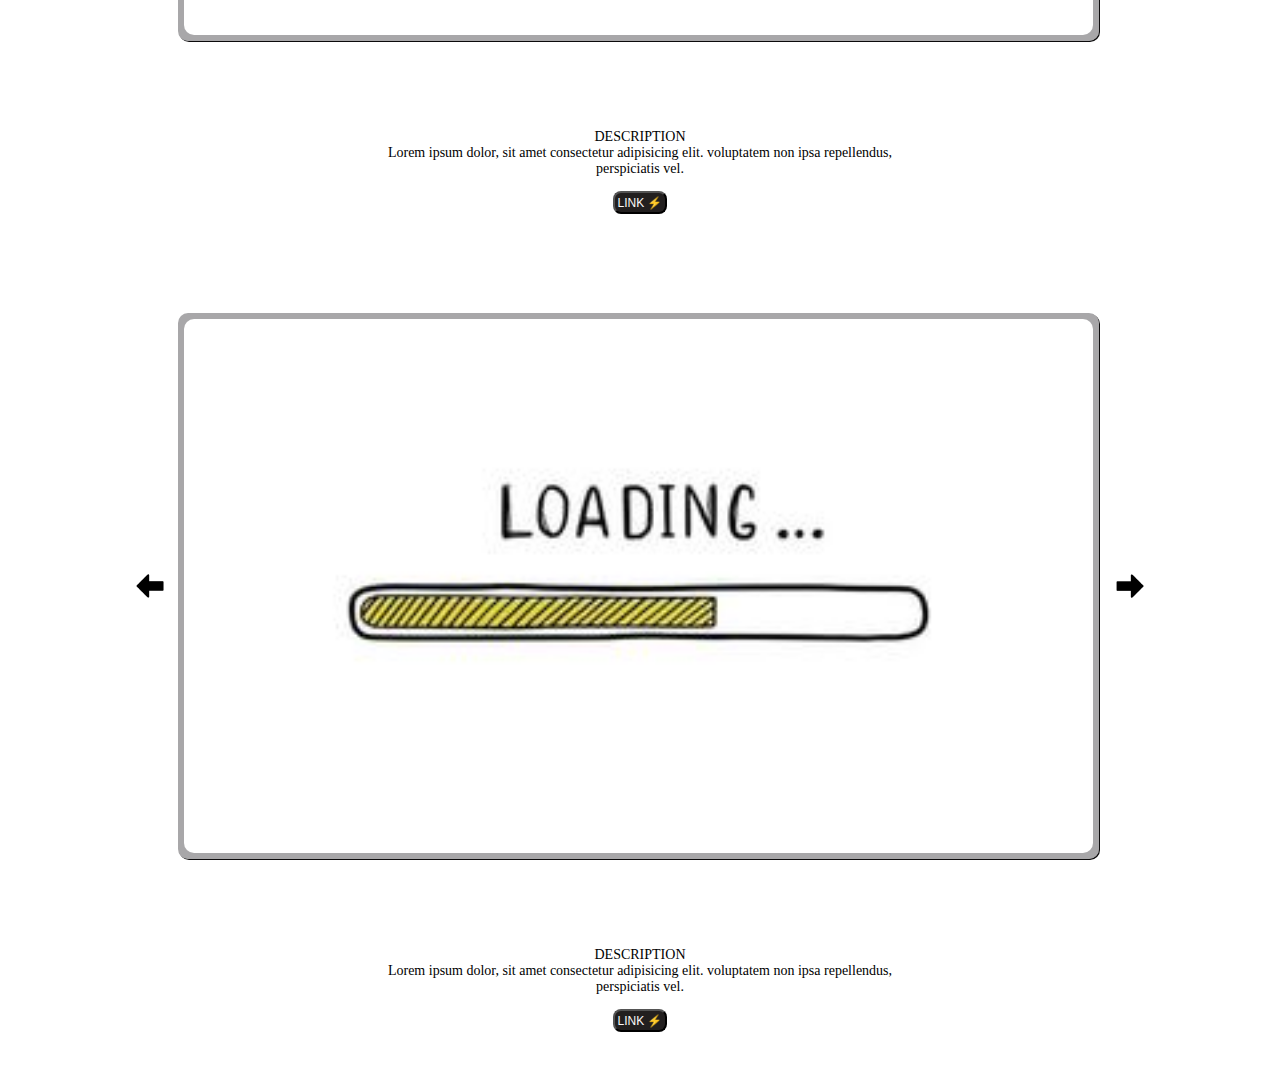
==== commit 2a625200: "some css" ====
--- a/portfolio.html
+++ b/portfolio.html
@@ -30,6 +30,7 @@
       </div> 
       <div id="modal">
         <div id="modal-content">
+            <h7>A Little About Me:</h7>
             <p>Hi! Nice seeing you here! I'm Rafaela, I'm originally from Rio de Janeiro, Brasil, but currently located in Brooklyn, New York.</p>
             
             <p>I've graduated with a degree in Law. I initially chose that field because I've always enjoyed finding solutions to problems for people and make changes in a productive way.</p>
@@ -42,6 +43,7 @@
       </div>
     
     <!-- ====================== carousel ============== -->
+<div id="hello">
     <div class="container">
         <!-- TOP OF CAROUSEL -->
         <h1>Work in Progress...</h1>
@@ -63,7 +65,70 @@
                 <!-- <span class="lnr lnr-chrevron-right"></span> -->
             </div>
         </div>
+        <div class="wrap">
+            <p class="first">DESCRIPTION<br>
+            Lorem ipsum dolor, sit amet consectetur adipisicing elit. voluptatem non ipsa repellendus, perspiciatis vel.</p>
+            <button type="button" class="project"><a href="#">LINK ⚡ </a></button>
+        </div>
     </div>
+
+    <div class="container">
+        <!-- TOP OF CAROUSEL -->
+        <!-- <h1>Work in Progress...</h1> -->
+        <!-- CAUROSEL CONTAINER -->
+        <div class="carousel-container">
+            <!-- PREVIOUS BUTTON -->
+            <div class="button previous-button2">
+                <!-- <span class="lnr lnr-chrevron-left"></span> -->
+            </div>
+            <!-- IMAGES -->
+            <div class="carousel-images2">
+                <img src="images/loading-bar.jpeg" alt="loading"/>
+                <img src="images/hogwarts.png" alt="webpage-hogwarts"/>
+                <img src="images/rock-paper.png" alt="webpage-rockpaper"/>
+                <img src="images/developer.jpeg" alt="workinprogress"/>
+            </div>
+            <!-- NEXT BUTTON -->
+            <div class="button next-button2">
+                <!-- <span class="lnr lnr-chrevron-right"></span> -->
+            </div>
+        </div>
+        <div class="wrap">
+            <p class="second">DESCRIPTION<br>
+                Lorem ipsum dolor, sit amet consectetur adipisicing elit. voluptatem non ipsa repellendus, perspiciatis vel.</p>
+                <button type="button" class="project"><a href="#">LINK ⚡ </a></button>
+        </div>
+    </div>
+    
+
+    <div class="container TWO">
+        <!-- TOP OF CAROUSEL -->
+        <!-- <h1>Work in Progress...</h1> -->
+        <!-- CAUROSEL CONTAINER -->
+        <div class="carousel-container">
+            <!-- PREVIOUS BUTTON -->
+            <div class="button previous-button3">
+                <!-- <span class="lnr lnr-chrevron-left"></span> -->
+            </div>
+            <!-- IMAGES -->
+            <div class="carousel-images3">
+                <img src="images/loading-bar.jpeg" alt="loading"/>
+                <img src="images/hogwarts.png" alt="webpage-hogwarts"/>
+                <img src="images/rock-paper.png" alt="webpage-rockpaper"/>
+                <img src="images/developer.jpeg" alt="workinprogress"/>
+            </div>
+            <!-- NEXT BUTTON -->
+            <div class="button next-button3">
+                <!-- <span class="lnr lnr-chrevron-right"></span> -->
+            </div>
+        </div>
+        <div class="wrap">
+            <p class="third">DESCRIPTION<br>
+                Lorem ipsum dolor, sit amet consectetur adipisicing elit. voluptatem non ipsa repellendus, perspiciatis vel.</p>
+                <button type="button" class="project"><a href="#">LINK ⚡</a></button>
+        </div>
+    </div>
+</div>
     <!-- ====================== sticky icon bar with social meadia ============== -->
     <div class="icon-bar">
         <!-- <a href="https://www.facebook.com/" class="facebook"><i class="fa fa-facebook"></i></a> -->
--- a/portfoliostyle.css
+++ b/portfoliostyle.css
@@ -1,11 +1,12 @@
 body{
     /* width: 100%; */
     height: 100%;
-    background-image: url(images/books.jpg);
+    background-image: url(images/astronaut.jpg);
     background-repeat: no-repeat;
     background-size: cover;
     background-position: center;
     background-attachment: fixed;
+    margin: 0;
 }
 
 
@@ -52,7 +53,7 @@
     /* outline:none; */
     z-index:10000000000000;
 }
-.menu{z-index:1000000; font-weight:bold; font-size:0.8em; width:100%; background:#b6adc3f0;  position:absolute; text-align:center; font-size:15px;}
+.menu{z-index:1000000; font-weight:bold; font-size:0.8em; letter-spacing: 1px; width:100%; background:#b8b8aaf0;  position:absolute; text-align:center; font-size:15px;}
 .menu ul {margin: 0; padding: 0; list-style-type: none; list-style-image: none;}
 .menu li {display: block;   padding:15px 0 15px 0; border-bottom:rgba(255, 255, 255, 0.605) 0.4px solid;}
 .menu li:hover{display: block;    background:#ffffff; padding:15px 0 15px 0; border-bottom:#dddddd 1px solid;}
@@ -91,7 +92,7 @@
     padding:0.5rem;
     transition: all 0.5s ease;
     color: white;
-    font-size: 20px;
+    font-size: 24px;
 }
 
 .icon-bar a:hover{
@@ -134,7 +135,7 @@
     display: none;
 }
 #modal-content {
-    background-color: rgba(255, 255, 255, 0.894);
+    background-color: rgba(255, 255, 255, 0.963);
     height: 350px;
     width: 550px;
     border-radius: 2px;
@@ -146,22 +147,30 @@
 }
 
 #close{
-    background-color: #09090aa9;
-    border-color: rgb(204, 113, 167);
+    background-color: rgb(34, 31, 31);
+    box-shadow: 1px black;
+    border-radius: 8px;
     border-style:ridge;
     border-radius: 6px;
     color: rgb(248, 244, 248);
     font-family:Arial, Helvetica, sans-serif;
     cursor: pointer;
-    text-align: left;
     padding: 0.3em; 
 }
+
 
 #close:hover{
     background-color: #50505e61;
 
 }
 
+h7 {
+    font-family: Arial, Helvetica, sans-serif;
+    font-weight:400;
+    font-size: 1.2em;
+    font-style: italic;
+    
+}
 
 
 
@@ -176,33 +185,36 @@
 .container > h1 {
 	font-weight: 800;
 	font-size: 2.5em;
-	margin-top: 3%;
+	margin-top: 0;
     margin-bottom: 7%;
-	color: #0e0d0c;
-	text-shadow: 2px 2px #f2cd99;
+	color: #d8d6d4;
+	text-shadow: 2px 2px #00000071;
 	letter-spacing: 2px;
     word-spacing: 2px;
 }
 
 
 /* ---------- carousel ----------------- */
-
+#hello{
+    display: flex;
+    flex-direction: column;
+
+}
 .carousel-container {
-    width: 90%;
+    width: 80%;
     display: flex;
     justify-content: space-around;
+    margin-bottom: 5%;
     
 }
 
-.carousel-images {
+.carousel-images, .carousel-images2, .carousel-images3 {
     width: 90%;
     background: #38363b70;
     padding: 6px;
     border-radius: 10px;
     box-sizing: border-box;
-    box-shadow: 3px 3px #e3dae2;
-
-
+    box-shadow: 1px 1px #0b0a0b;
 
 }
 .carousel-images img {
@@ -210,14 +222,34 @@
 	border-radius: 10px;
 	display: none;
 }
+.carousel-images2 img {
+    width: 100%;
+	border-radius: 10px;
+	display: none;
+}
+
+.carousel-images3 img {
+    width: 100%;
+	border-radius: 10px;
+	display: none;
+}
 
 .carousel-images img:first-of-type {
 	display: block;
 
 }
+.carousel-images2 img:first-of-type {
+	display: block;
+
+}
+.carousel-images3 img:first-of-type {
+	display: block;
+
+}
+
 .button {
     align-self: center;
-	background: #ffffffa3;
+	/* background: #ffffffa3; */
 	color: rgb(241, 231, 231);
 	/* padding: 5px; */
 	border-radius: 30%;
@@ -232,7 +264,7 @@
 	/* color: rgb(156, 37, 37); */
 }
 
-.next-button {
+.next-button, .next-button2, .next-button3 {
     background-image: url(images/right.png);
     background-repeat: no-repeat;
     background-position: center;
@@ -241,7 +273,7 @@
     /* background-color: #f2cd99; */
 }
 
-.previous-button {
+.previous-button, .previous-button2, .previous-button3{
     background-image: url(images/left.png);
     background-repeat: no-repeat;
     background-position: center;
@@ -249,17 +281,62 @@
     margin-right: 2px;
 }
 
+.wrap {
+    background-color: #ffffff77;
+    padding: 10px;
+    border-radius: 10px;
+    text-align: center;
+    max-width: 40%;
+    max-height: 30vh;
+}
+
+p{
+    font-size: 14px;
+    color: #000000;
+   
+}
+
+a{
+    color: #fbf7f7;
+    text-decoration: none;
+    /* font-weight: bold; */
+    font-size: 12px;
+}
+
+.project{
+    background-color: rgb(34, 31, 31);
+    box-shadow: 1px black;
+    padding:2px;
+    border-radius: 8px;
+
+}
+
+.project:hover{
+    background-color: rgb(146, 132, 132);
+    box-shadow: 1px black;
+    padding:2px;
+}
+
+
+.TWO{
+    margin-bottom: 30px;
+}
 @media only screen and (max-width: 600px){
     #modal-content{
         width: 90%;
-        height: 50%;
+        height: 63%;
     }
 
-    .icon-bar{
+    /* .icon-bar{
         display: flex;
         left: auto;
-        right:30%;
-        top: 55%;
+        right:25%;
+        top: 93%;
+    } */
+
+    .carousel-container{
+        width: 90%;
+        height: 63%;
     }
 
-}+}
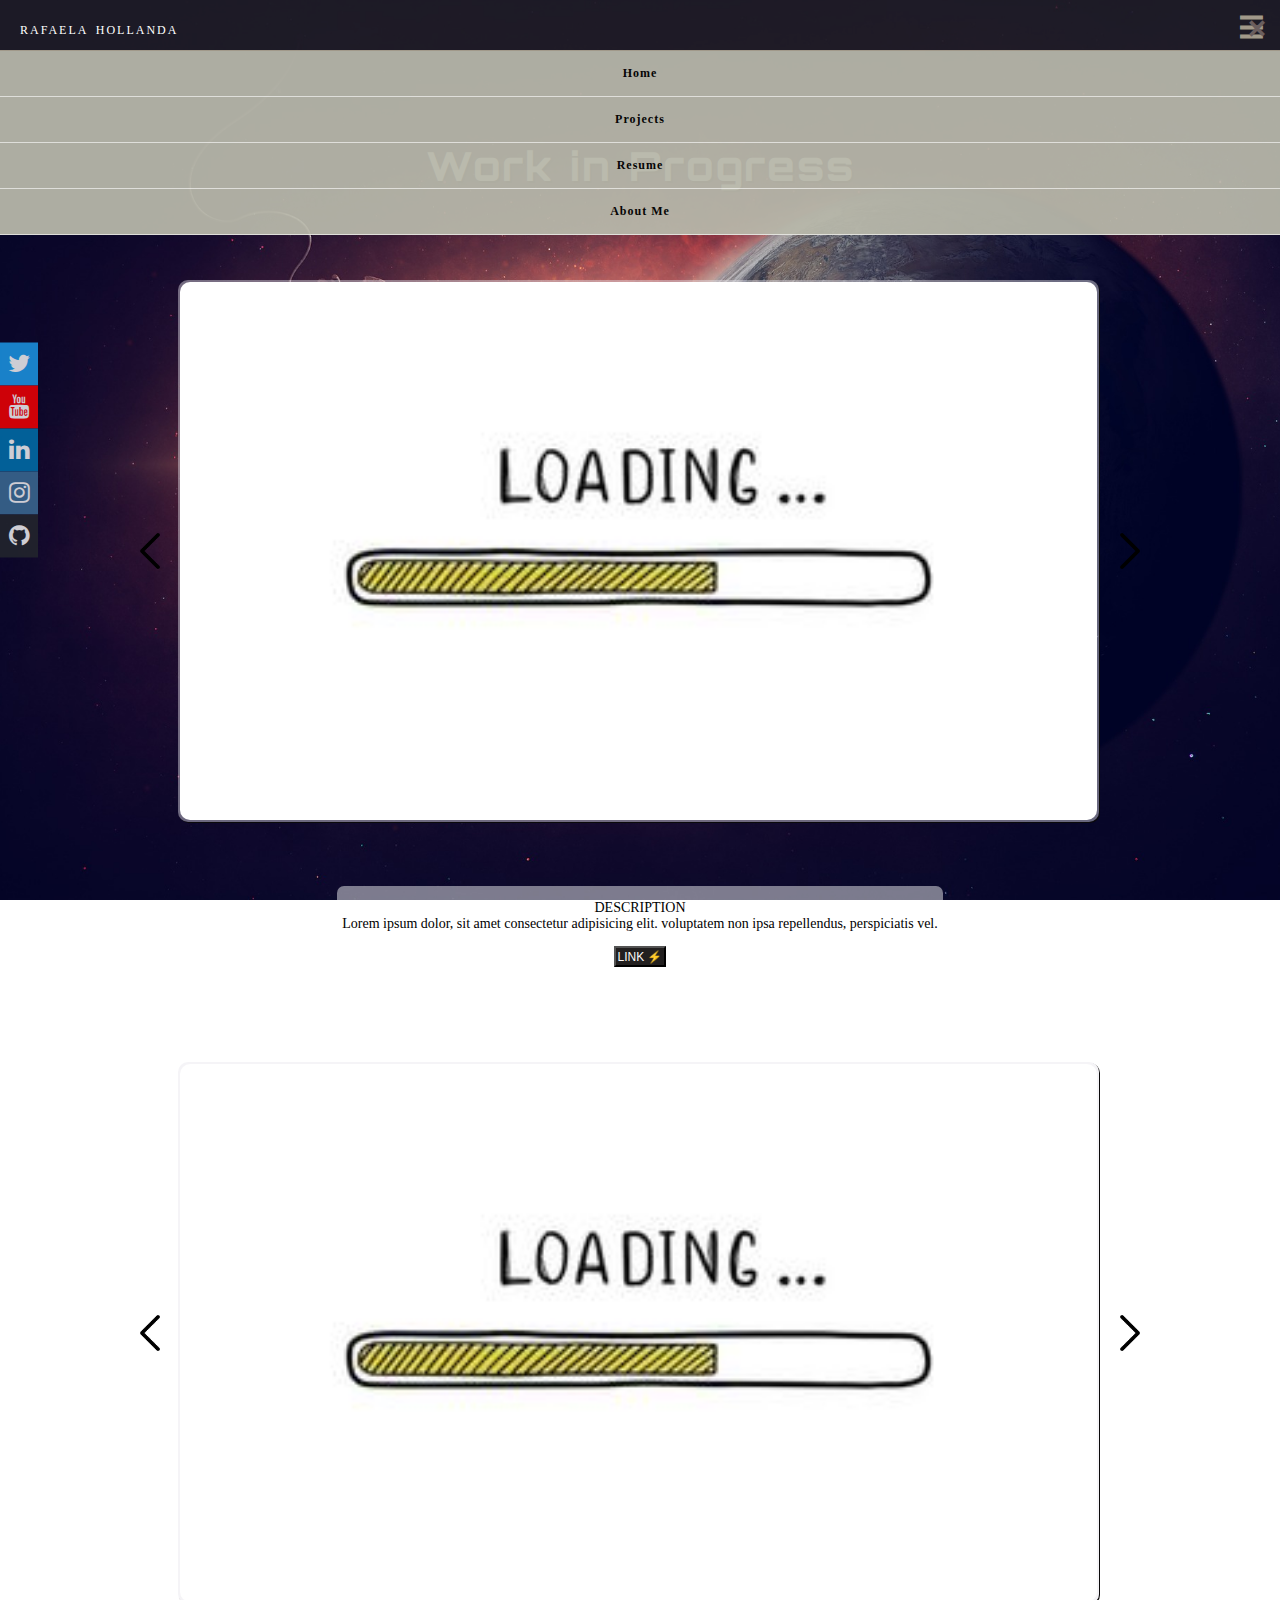
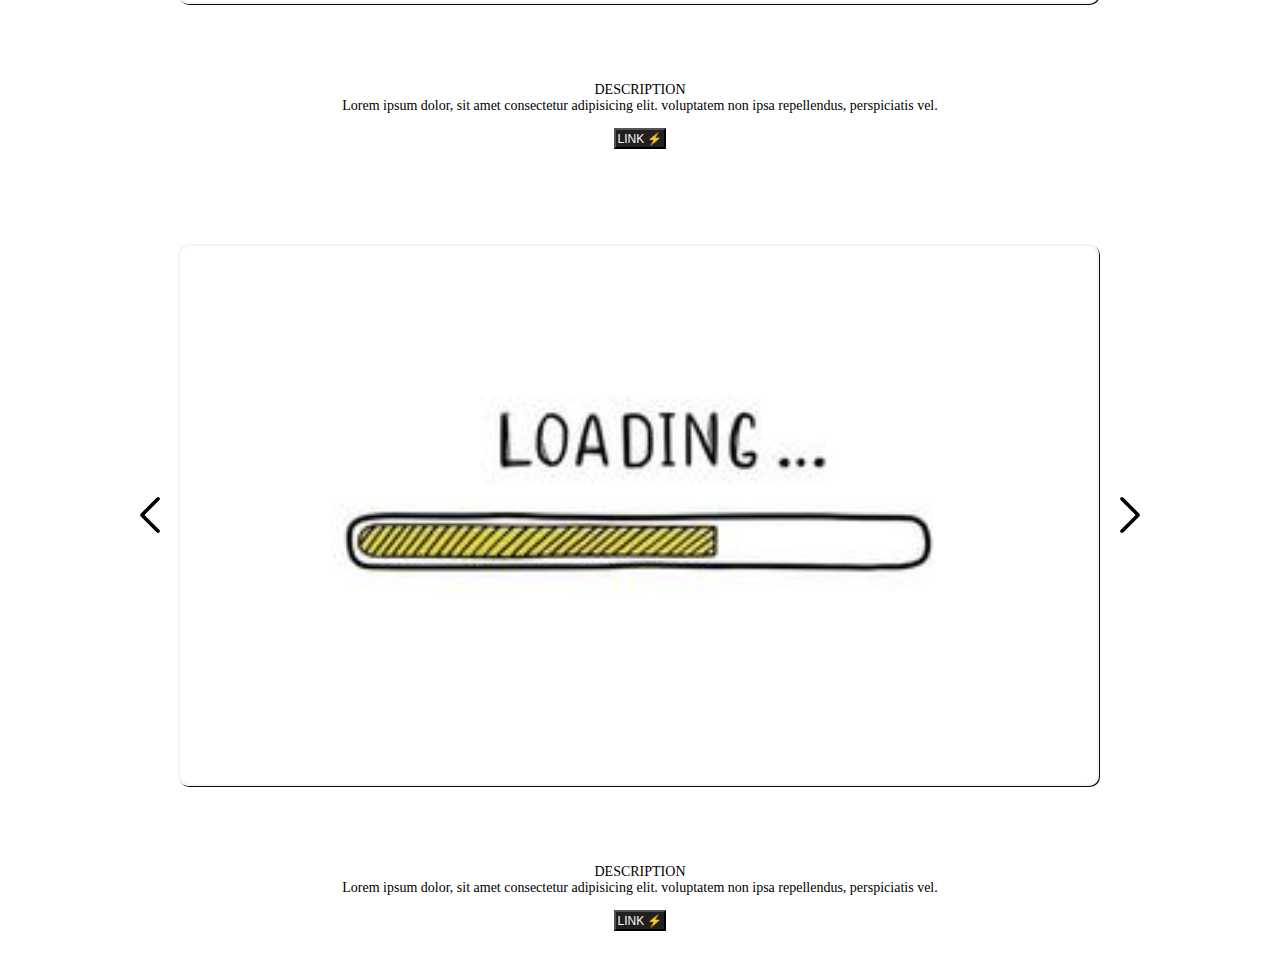
==== commit 374d73f3: "added footer" ====
--- a/portfolio.html
+++ b/portfolio.html
@@ -46,7 +46,7 @@
 <div id="hello">
     <div class="container">
         <!-- TOP OF CAROUSEL -->
-        <h1>Work in Progress...</h1>
+        <h1>Work in Progress</h1>
         <!-- CAUROSEL CONTAINER -->
         <div class="carousel-container">
             <!-- PREVIOUS BUTTON -->
@@ -138,5 +138,7 @@
         <a href="https://www.instagram.com/" class="instagram"><i class="fa fa-instagram"></i></a>
         <a href="https://github.com/rphm95" class="github"><i class="fa fa-github"></i></a>
     </div>
+
+    
 </body>
 </html>--- a/portfoliostyle.css
+++ b/portfoliostyle.css
@@ -1,3 +1,5 @@
+@import url('https://fonts.googleapis.com/css2?family=Orbitron:wght@700&display=swap');
+
 body{
     /* width: 100%; */
     height: 100%;
@@ -191,6 +193,7 @@
 	text-shadow: 2px 2px #00000071;
 	letter-spacing: 2px;
     word-spacing: 2px;
+    font-family:'Orbitron', sans-serif;
 }
 
 
@@ -210,8 +213,8 @@
 
 .carousel-images, .carousel-images2, .carousel-images3 {
     width: 90%;
-    background: #38363b70;
-    padding: 6px;
+    background: #e8e5ec70;
+    padding: 2px;
     border-radius: 10px;
     box-sizing: border-box;
     box-shadow: 1px 1px #0b0a0b;
@@ -265,7 +268,7 @@
 }
 
 .next-button, .next-button2, .next-button3 {
-    background-image: url(images/right.png);
+    background-image: url(images/next.png);
     background-repeat: no-repeat;
     background-position: center;
     background-size: contain;
@@ -274,7 +277,8 @@
 }
 
 .previous-button, .previous-button2, .previous-button3{
-    background-image: url(images/left.png);
+    background-image: url(images/previous\ copy.png);
+
     background-repeat: no-repeat;
     background-position: center;
     background-size: contain;
@@ -283,10 +287,11 @@
 
 .wrap {
     background-color: #ffffff77;
-    padding: 10px;
-    border-radius: 10px;
+    padding: 5px;
+    padding-top: 0;
+    border-radius: 7px;
     text-align: center;
-    max-width: 40%;
+    max-width: 60%;
     max-height: 30vh;
 }
 
@@ -306,8 +311,8 @@
 .project{
     background-color: rgb(34, 31, 31);
     box-shadow: 1px black;
-    padding:2px;
-    border-radius: 8px;
+    padding:1px;
+
 
 }
 
@@ -321,6 +326,8 @@
 .TWO{
     margin-bottom: 30px;
 }
+
+
 @media only screen and (max-width: 600px){
     #modal-content{
         width: 90%;
@@ -339,4 +346,8 @@
         height: 63%;
     }
 
-}
+    .container > h1{
+        text-align: center;
+    }
+
+}
